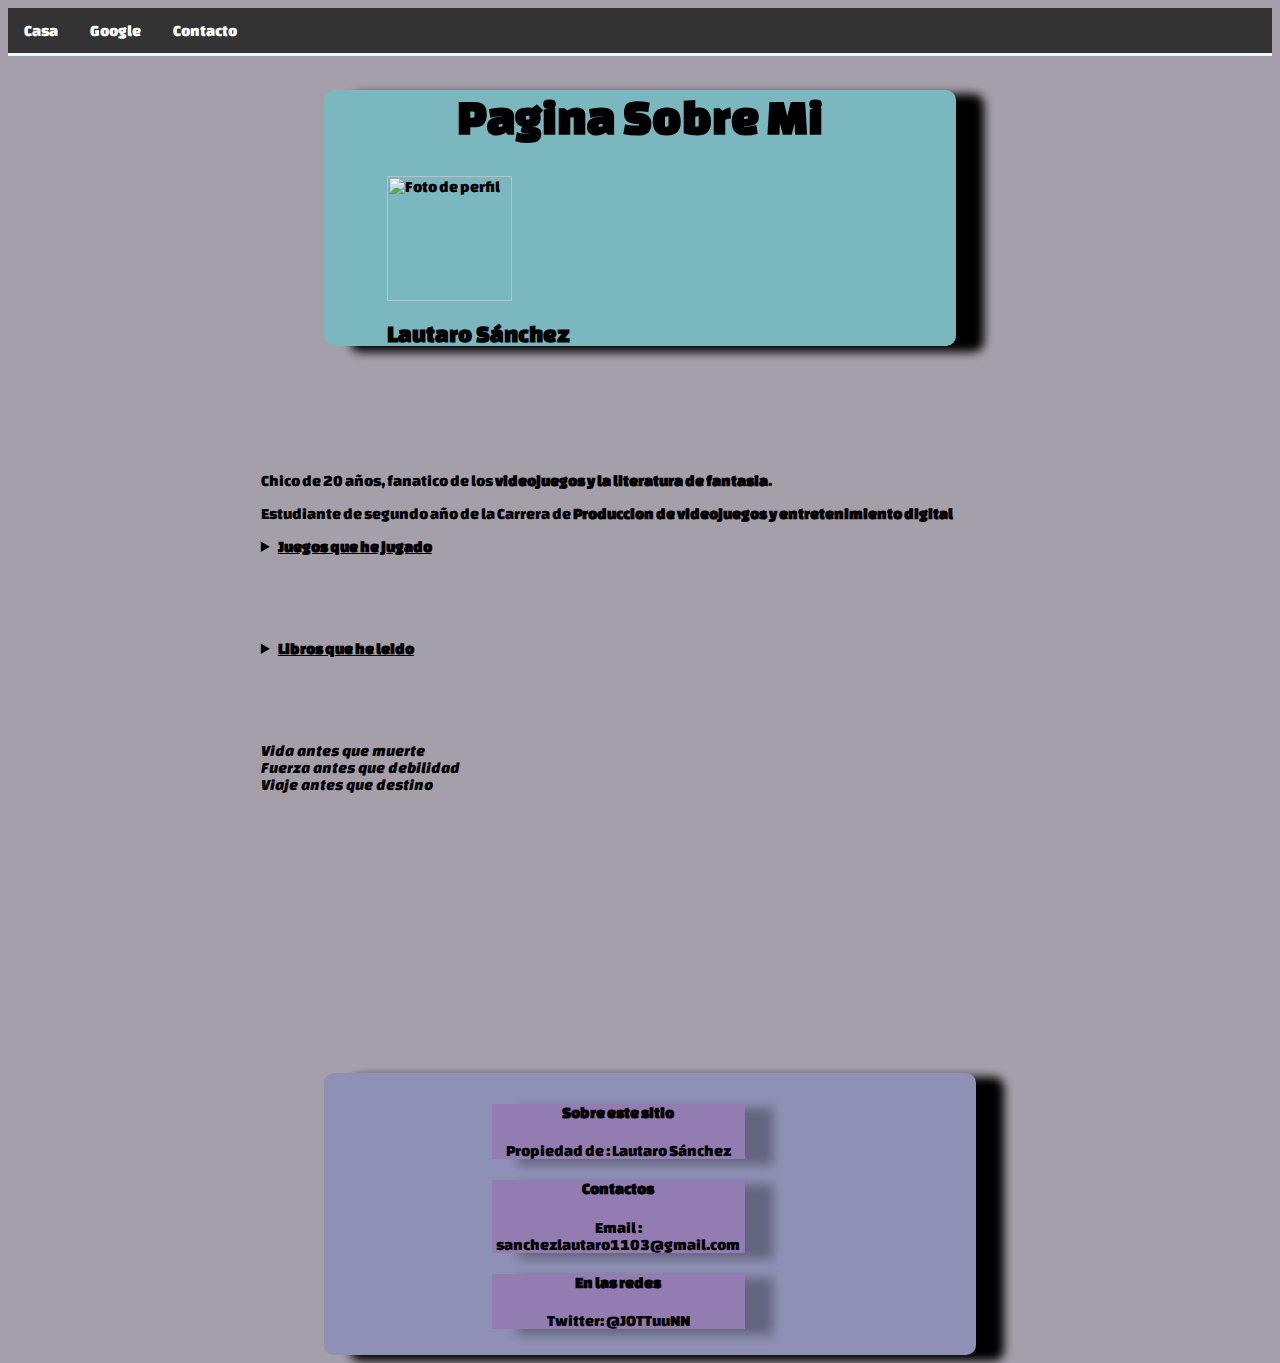
==== index.html @ b1467874 "Orden de carpetas" ====
<html>
  <head>
    <link rel="stylesheet" type="text/css" href="assets/css/style.css" />
    <link rel="preconnect" href="https://fonts.googleapis.com">
    <link rel="preconnect" href="https://fonts.gstatic.com" crossorigin>
    <link href="https://fonts.googleapis.com/css2?family=Changa+One&family=Lily+Script+One&display=swap" rel="stylesheet">
    <title>Sobre Mi</title>
  </head>
  <body>
    <div id="navegacion">
      <ul>
        <li><a class="active" href="#">Casa</a></li>
        <li><a href="http://www.google.com">Google</a></li>
        <li><a href="#pie">Contacto</a></li>
      </ul>
    </div>
  <div id="cabecera">
    <h1>Pagina Sobre Mi</h1>
    <img src="public/Lautaro.JPEG" alt="Foto de perfil" height="125px" />
    <h2>Lautaro Sánchez</h2>
  </div>
  
  <div id="principal">
    <p>Chico de 20 años, fanatico de los <b>videojuegos y la literatura de fantasia</b>.</p>
    <p>Estudiante de segundo año de la Carrera de <b> Produccion de videojuegos y entretenimiento digital </b> </p>
    <details>
    <br>
    <br>
    <br>
    <br>
    <br>
      <summary><b><u> Juegos que he jugado </u></b></summary>
        <i>>Terraria</i><br>
        <i>>Destiny 2</i><br>
        <i>>Borderlands 2</i><br>
        <i>>PAYDAY 2</i><br>
        <i>>Warframe</i><br>
    </details>
    <br>
    <br>
    <br>
    <br>
    <br>
    <details>
      <summary><b><u> Libros que he leido </u></b></summary>
        <i>>Saga Nacidos de la Bruma</i><br>
        <i>>Saga El Archivo de las Tormentas</i><br>
        <i>>Trenza del Mar Esmeralda</i><br>
        <i>>El Aliento de los Dioses</i><br>
        <i>>Elantris</i><br>
    </details>
    <br>
    <br>
    <br>
    <br>
    <br>
    <i>Vida antes que muerte</i><br>
    <i>Fuerza antes que debilidad</i><br>
    <i>Viaje antes que destino</i><br>
  </div>
<br>
<br>
<br>
<br>
<br>
<br>
<br>
<br>
<br>
  <div id="pie">
    <div class="col_pie">
      <h4>Sobre este sitio</h4>
      <p>Propiedad de : Lautaro Sánchez</p>
    </div>
    <div class="col_pie">
      <h4>Contactos</h4>
      <p>Email : sanchezlautaro1103@gmail.com</p>
    </div>
    <div class="col_pie">
      <h4>En las redes</h4>
      <p>Twitter: @JOTTuuNN</p>
    </div>
    <div class="vacio"></div>
  </div>
  </body>
</html>
---- assets/css/style.css ----
body{
    background-color: rgb(164, 159, 168);
    font-family: 'Changa One', cursive;
}

h1{
    font-size: 50px;
    text-align: center;
}

#cabecera{
    align-self: center;
    margin-left: 25%;
    width: 50%;
    background-color: rgba(0, 255, 255, 0.25);
    border-radius: 10px;
    box-shadow: 27px 5px 10px 1px #000;
}

#cabecera img{
    margin-left: 10%;
}

#cabecera p{
    margin-left: 10%;
}

#cabecera h2{
    margin-left: 10%;
}

#navegacion{
    top: 0%;
    left: 0%;
    position: sticky;
    height: 48px;
    background-color: aliceblue;
}
#navegacion ul {
    list-style-type: none;
    margin: 0;
    padding: 0;
    overflow: hidden;
    background-color: #333;
  }
  
#navegacion ul li {
    float: left;
  }
#navegacion ul li a {
    display: block;
    color: white;
    text-align: center;
    padding: 14px 16px;
    text-decoration: none;
  }
  
  /* Change the link color to #111 (black) on hover */
#navegacion ul li a:hover {
    background-color: #111;
  }

#principal{
    margin-left: 20%;
    margin-top: 10%;
    margin-bottom: 10%;
}
#pie{
    align-self: center;
    margin-left: 25%;
    width: 50%;
    background-color: rgba(74, 98, 218, 0.25);
    border-radius: 10px;
    box-shadow: 27px 5px 10px 1px #000;
    padding: 10px;
}

#pie .col_pie{
    margin-left: 25%;
    width: 40%;
    background-color: rgba(163, 57, 167, 0.229);
    text-align: center;
    box-shadow: 27px 5px 10px 1px #0000004d;
}

.active {
    color:black;
}
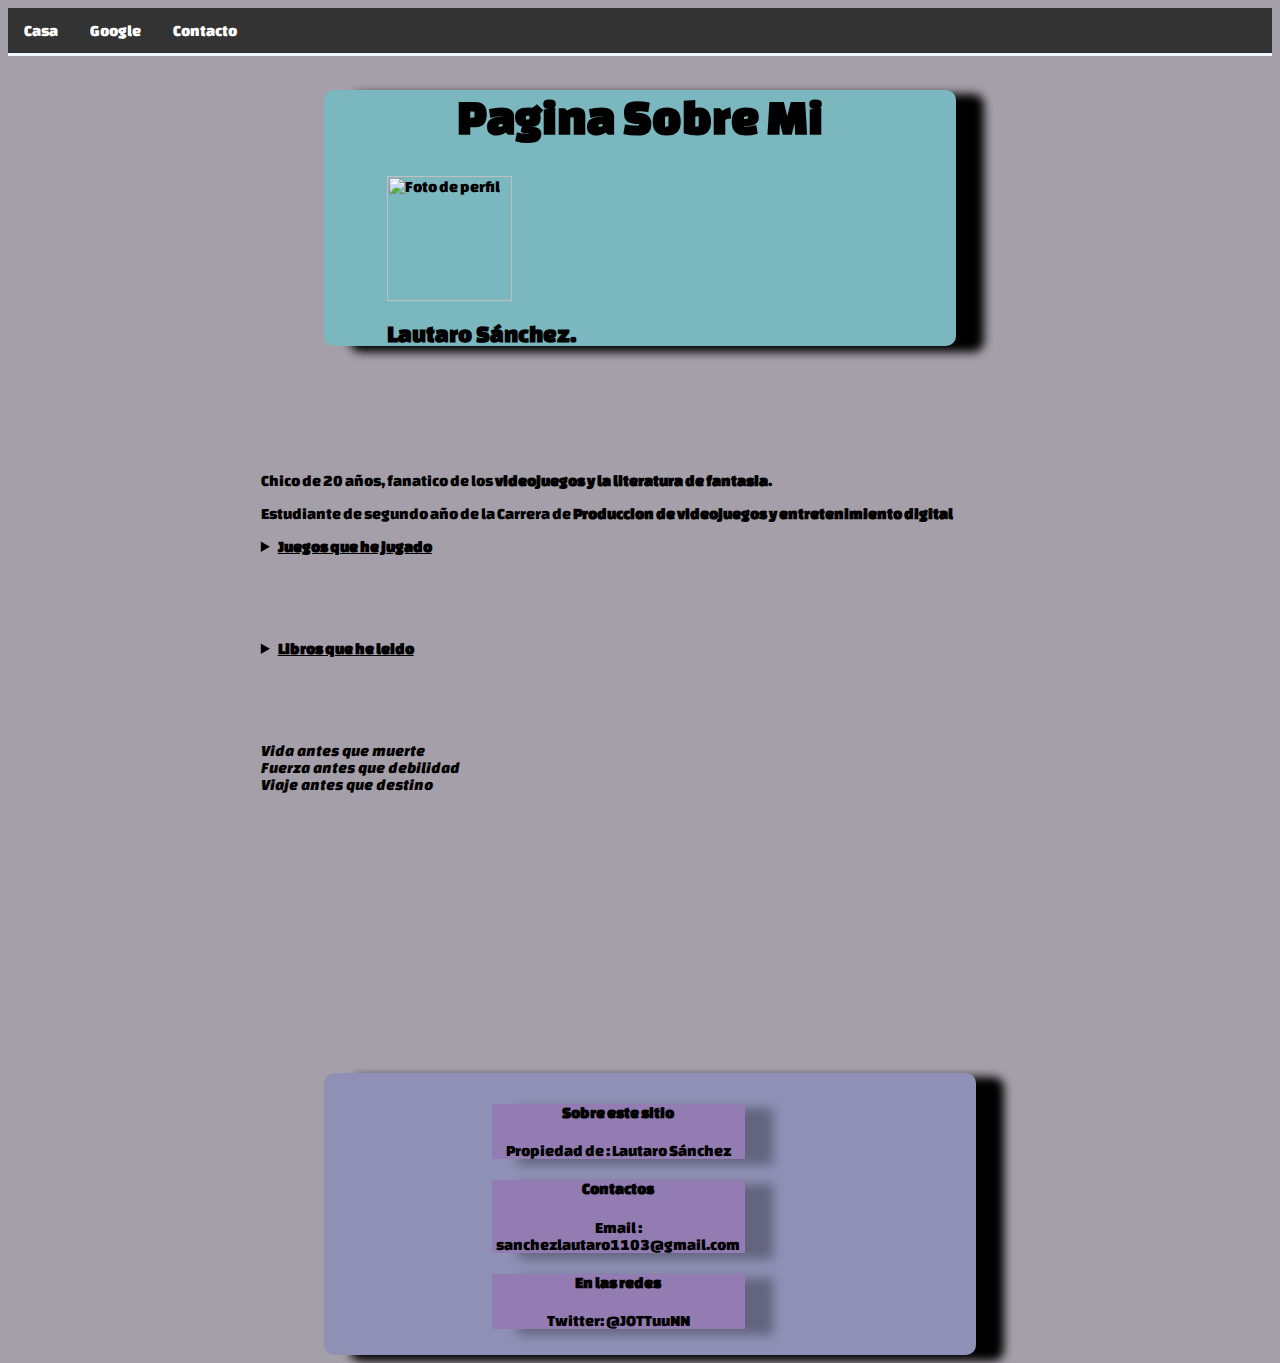
==== commit 0eb04a61: "orden de carpetas" ====
--- a/index.html
+++ b/index.html
@@ -17,7 +17,7 @@
   <div id="cabecera">
     <h1>Pagina Sobre Mi</h1>
     <img src="public/Lautaro.JPEG" alt="Foto de perfil" height="125px" />
-    <h2>Lautaro Sánchez</h2>
+    <h2>Lautaro Sánchez.</h2>
   </div>
   
   <div id="principal">
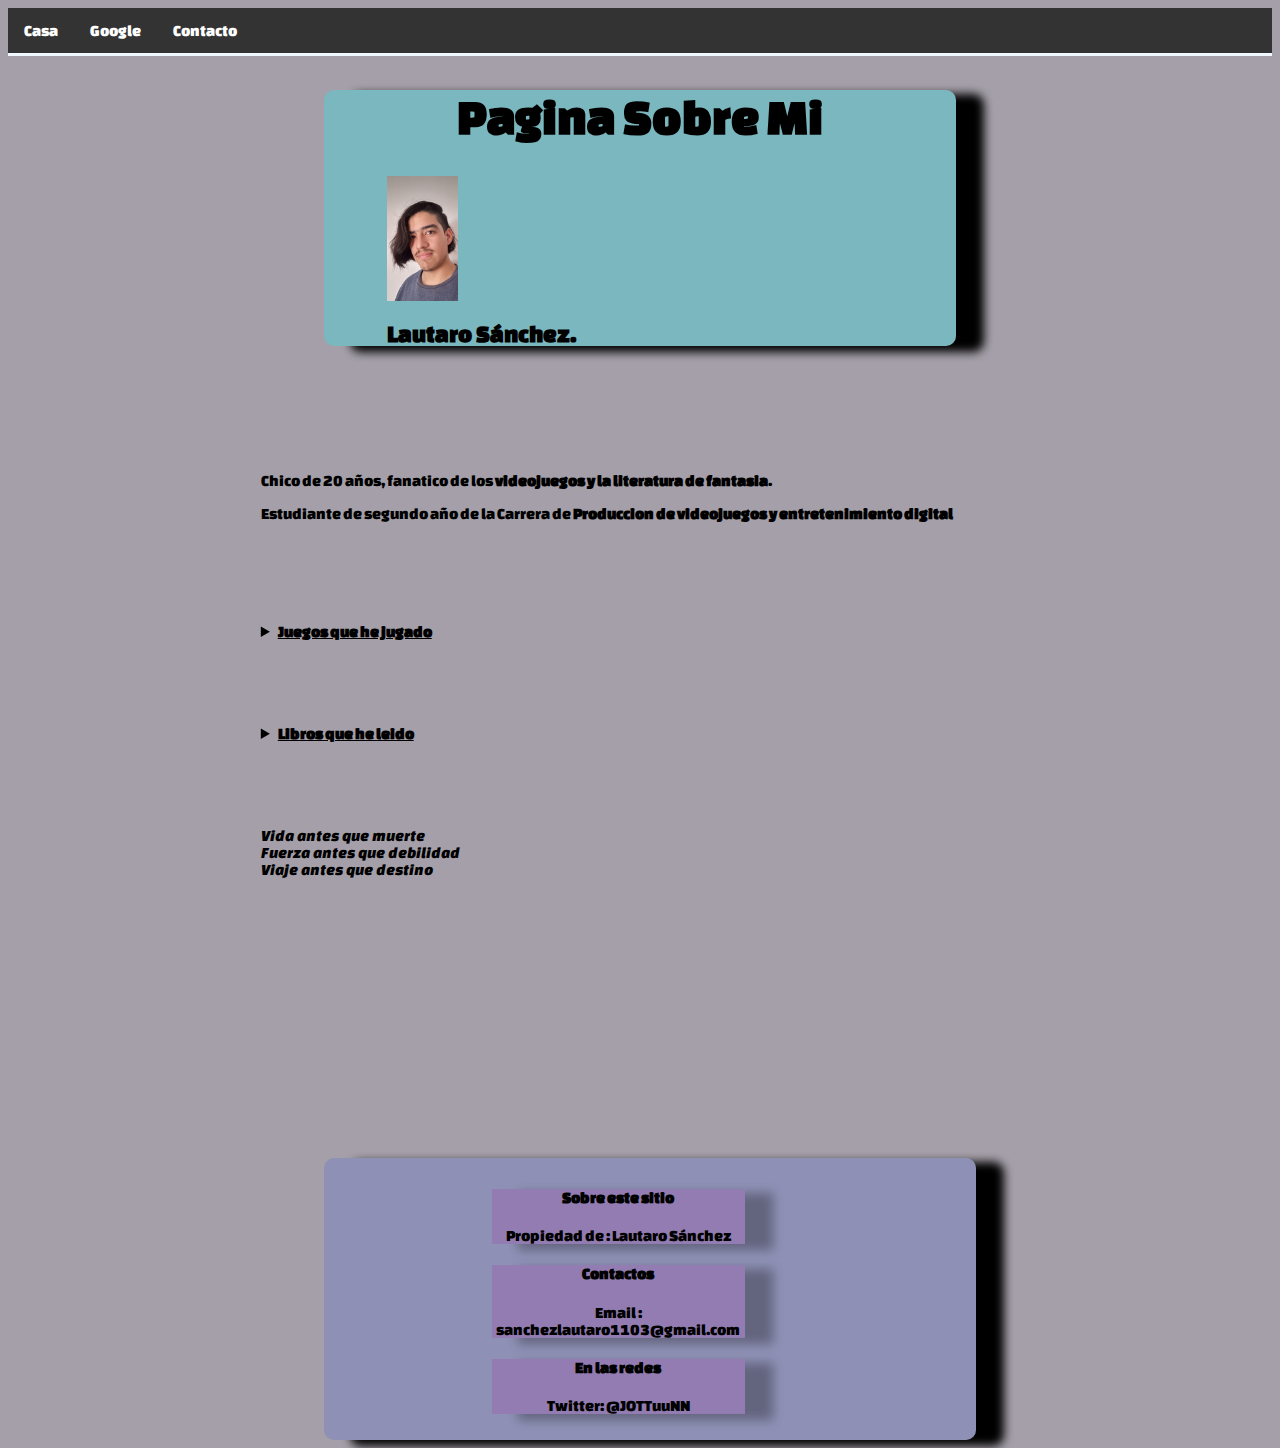
==== commit c967cadc: "imagen" ====
--- a/index.html
+++ b/index.html
@@ -16,19 +16,19 @@
     </div>
   <div id="cabecera">
     <h1>Pagina Sobre Mi</h1>
-    <img src="public/Lautaro.JPEG" alt="Foto de perfil" height="125px" />
+    <img src="./public/Lautaro.jpeg" alt="Foto de perfil" height="125px" />
     <h2>Lautaro Sánchez.</h2>
   </div>
   
   <div id="principal">
     <p>Chico de 20 años, fanatico de los <b>videojuegos y la literatura de fantasia</b>.</p>
     <p>Estudiante de segundo año de la Carrera de <b> Produccion de videojuegos y entretenimiento digital </b> </p>
-    <details>
     <br>
     <br>
     <br>
     <br>
     <br>
+    <details>
       <summary><b><u> Juegos que he jugado </u></b></summary>
         <i>>Terraria</i><br>
         <i>>Destiny 2</i><br>
